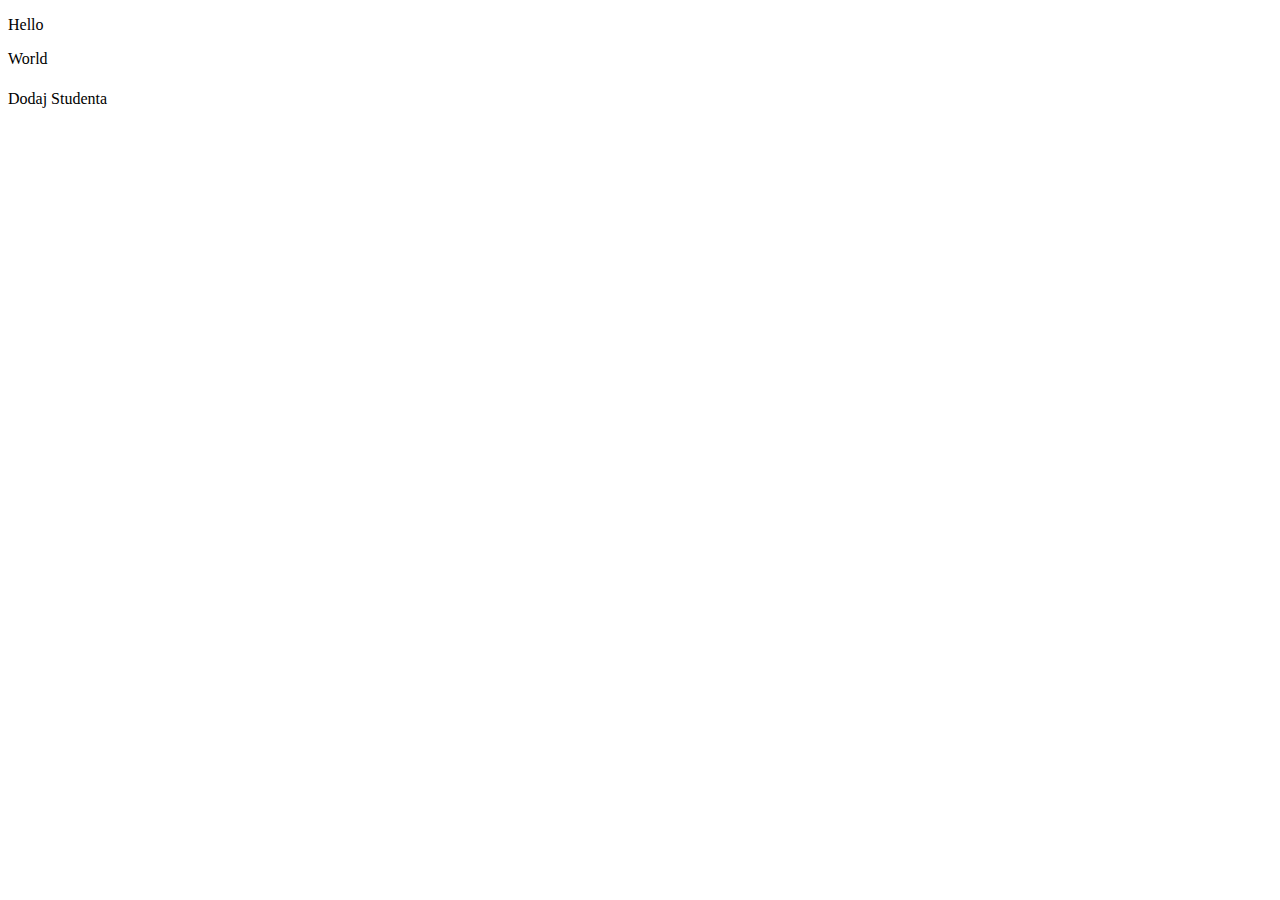
==== back/src/main/resources/templates/index.html @ 41fd27b4 "viola" ====
<!DOCTYPE html>
<html xmlns:th="http://www.thymeleaf.org">
<head>
    <meta charset="UTF-8">
    <title>Students</title>
<!--    dołączenie pliku css do stylowania projektu, przez thymeleafowy znacznik
wskazuje na to początek th: - pozostała część href mówi nam, że odnosimy się do referencji pliku
zapis z @{} oznacza, że podajemy adres do rozwiązania przez thymeleaf w docelowym pliku html
jaki zostanie zwrócony do klienta/użytkownika -->
    <link rel="stylesheet" th:href="@{/styles.css}">
</head>
<body>
<!--znacznik th:text mówi nam jaki tekst ma zostać wprowadzony do znacznika html w którym się znajduje
możemy tu zawierać podstawowe konstrucje javowe
zapis z ${} pozwala nam odwołać się do wartości zmiennej, lub wartości wyliczonej zmiennej jak ma to miejsce w przykładzie poniżej
wartość name jest pobierana na podstawie atrybutu dodanego do modelu w metodzie controllera-->
<p data-test="hello-message" th:text="'Hello ' + ${name != null ? name : 'World'}"></p>
<!-- th:if i th:unless to odpowiednik konstrukcji if else, z tym wyjątkiem, że znacznik th:unless musi dostać tu ten sam warunek co if aby zadziałać jak else -->
Hello <p th:if="${name} != null" th:text="${name}"></p>
<p th:unless="${name} != null">World</p>

<table>
    <tbody>
<!--    konstrukcja forEach w thymeleaf realizowana jest przez znacznik th:each, a dalej zapis wygląda jak w forEach w javie
dzięki temu zapisowi powstanie wiersz dla każdego studenta z kolumnami zdefiniowanymi poniżej-->
    <tr th:each="student : ${students}">
<!--        możemy teraz odwoływać się do wartości przechowywanych w obiekcie student i wyświetlić je na froncie-->

        <td th:text="${student.name}"></td>
        <td th:text="${student.unit}"></td>
        <td th:text="${student.index}"></td>
    </tr>
    </tbody>
</table>
<!--kolejne zastosowanie th:href - tym razem jest to odwołanie do adresu w naszej aplikacji.
o przeniesienie nas na nowy adres zadba znacznik <a>, a zwrócenie odpowiedniego pliku html będzie obsłużone przez kontroler-->
<a th:href="@{/students-page/add}">Dodaj Studenta</a>
</body>
<!--znacznik th:insert z kolei pozwala nam korzystać z "komponentów" - fragmentów plików html, które mogą być reużywalne na wielu stronach
w tym wypadku dopuszczone jest podanie samej nazwy pliku, ponieważ footer.html znajduje się w tym samym folderze co nasz plik
gdyby tak nie było należałoby podać adres z @{} - jak miało to miejsce np. w przypadku pliku css-->
<footer th:insert="footer.html"></footer>
</html>
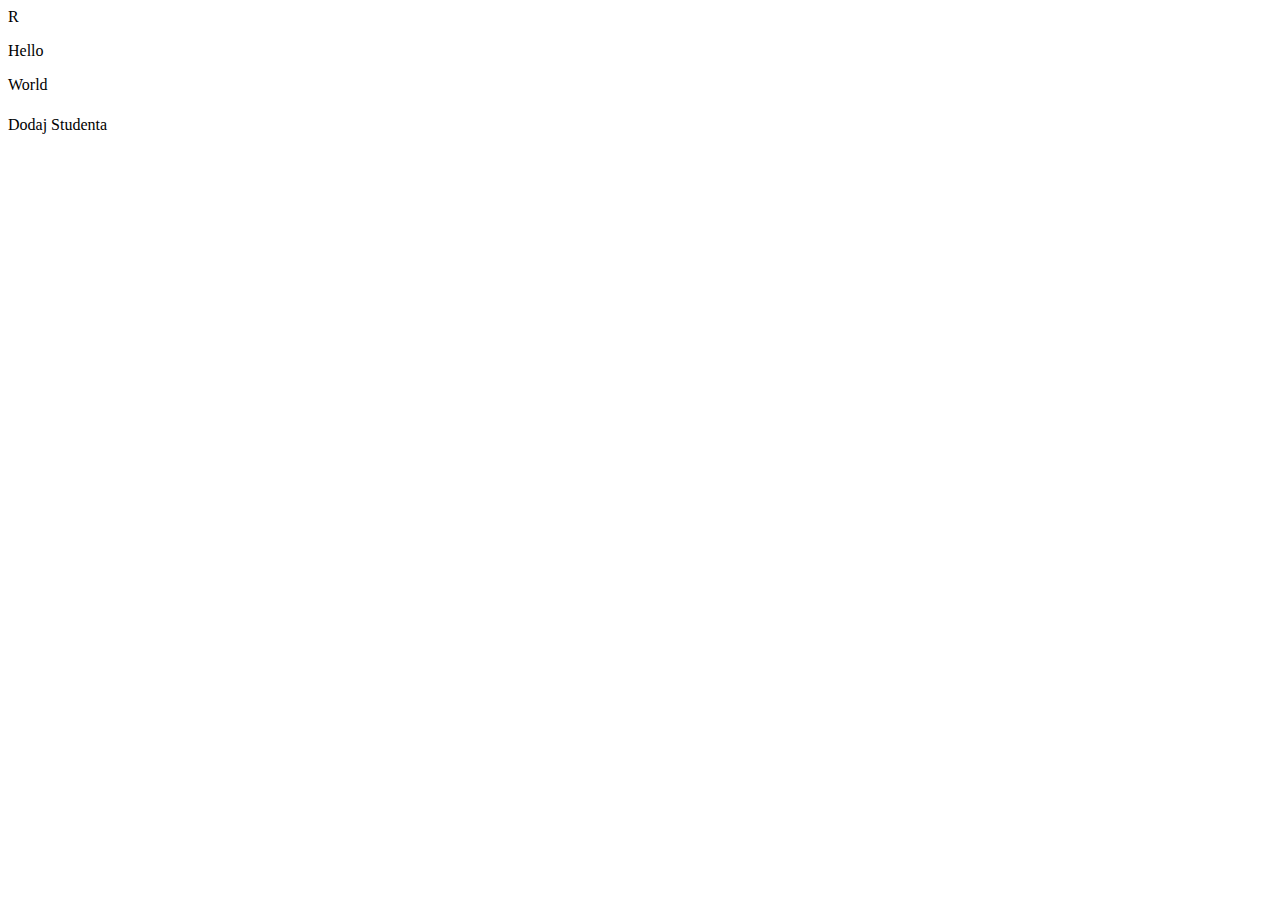
==== commit c2c3c3dc: "ostatni commit" ====
--- a/back/src/main/resources/templates/index.html
+++ b/back/src/main/resources/templates/index.html
@@ -2,29 +2,17 @@
 <html xmlns:th="http://www.thymeleaf.org">
 <head>
     <meta charset="UTF-8">
-    <title>Students</title>
-<!--    dołączenie pliku css do stylowania projektu, przez thymeleafowy znacznik
-wskazuje na to początek th: - pozostała część href mówi nam, że odnosimy się do referencji pliku
-zapis z @{} oznacza, że podajemy adres do rozwiązania przez thymeleaf w docelowym pliku html
-jaki zostanie zwrócony do klienta/użytkownika -->
+    <title>Students</title>R
     <link rel="stylesheet" th:href="@{/styles.css}">
 </head>
 <body>
-<!--znacznik th:text mówi nam jaki tekst ma zostać wprowadzony do znacznika html w którym się znajduje
-możemy tu zawierać podstawowe konstrucje javowe
-zapis z ${} pozwala nam odwołać się do wartości zmiennej, lub wartości wyliczonej zmiennej jak ma to miejsce w przykładzie poniżej
-wartość name jest pobierana na podstawie atrybutu dodanego do modelu w metodzie controllera-->
 <p data-test="hello-message" th:text="'Hello ' + ${name != null ? name : 'World'}"></p>
-<!-- th:if i th:unless to odpowiednik konstrukcji if else, z tym wyjątkiem, że znacznik th:unless musi dostać tu ten sam warunek co if aby zadziałać jak else -->
 Hello <p th:if="${name} != null" th:text="${name}"></p>
 <p th:unless="${name} != null">World</p>
 
 <table>
     <tbody>
-<!--    konstrukcja forEach w thymeleaf realizowana jest przez znacznik th:each, a dalej zapis wygląda jak w forEach w javie
-dzięki temu zapisowi powstanie wiersz dla każdego studenta z kolumnami zdefiniowanymi poniżej-->
     <tr th:each="student : ${students}">
-<!--        możemy teraz odwoływać się do wartości przechowywanych w obiekcie student i wyświetlić je na froncie-->
 
         <td th:text="${student.name}"></td>
         <td th:text="${student.unit}"></td>
@@ -32,12 +20,7 @@
     </tr>
     </tbody>
 </table>
-<!--kolejne zastosowanie th:href - tym razem jest to odwołanie do adresu w naszej aplikacji.
-o przeniesienie nas na nowy adres zadba znacznik <a>, a zwrócenie odpowiedniego pliku html będzie obsłużone przez kontroler-->
 <a th:href="@{/students-page/add}">Dodaj Studenta</a>
 </body>
-<!--znacznik th:insert z kolei pozwala nam korzystać z "komponentów" - fragmentów plików html, które mogą być reużywalne na wielu stronach
-w tym wypadku dopuszczone jest podanie samej nazwy pliku, ponieważ footer.html znajduje się w tym samym folderze co nasz plik
-gdyby tak nie było należałoby podać adres z @{} - jak miało to miejsce np. w przypadku pliku css-->
 <footer th:insert="footer.html"></footer>
 </html>
